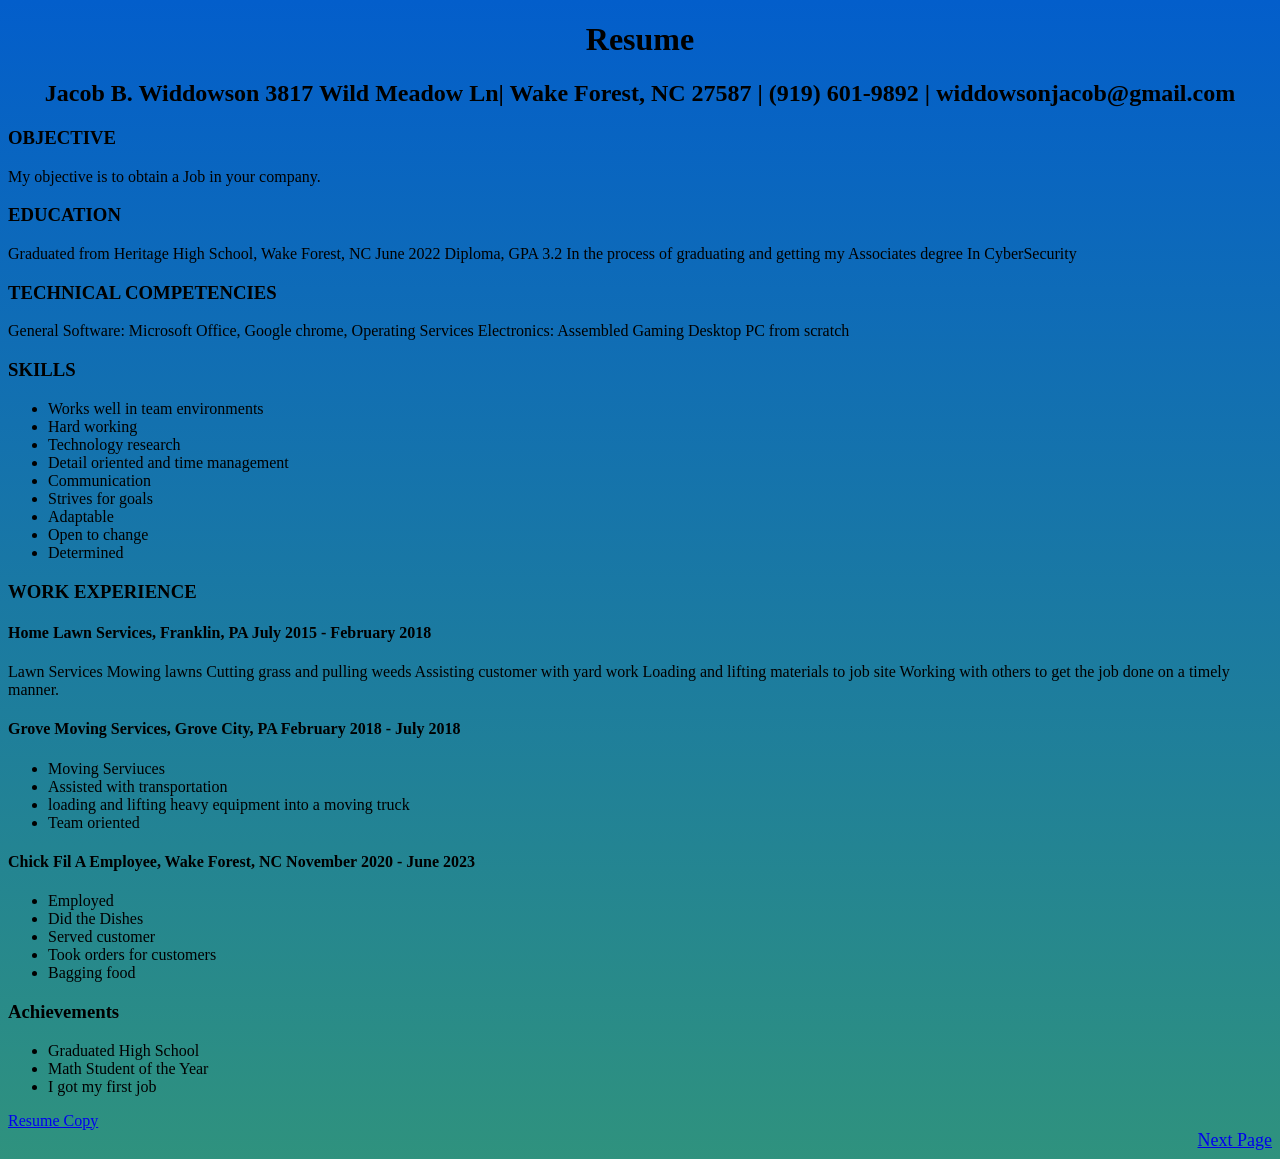
==== Resume.html @ 6b5c6bb5 "Resume Website I made this website so that I can show my resume and more about me" ====
<!doctype html>
<html>
<head>
<meta charset="utf-8">
<title>Resume</title>
<style type="text/css">
.div {
}
</style>
<link href="Style.css" rel="stylesheet" type="text/css">
</head>
<h1 align="center"> Resume </h1>
<body class="div">
<h2 align="center
			   ">Jacob B. Widdowson
3817 Wild Meadow Ln| Wake Forest, NC  27587 | (919) 601-9892 | widdowsonjacob@gmail.com </h2>


	<h3>OBJECTIVE</h3>

	<b1>My objective is to obtain a Job in your company.</b1>  

	<h3>EDUCATION</h3>
	
<b1> Graduated from Heritage High School, Wake Forest, NC								          June 2022	
Diploma, GPA 3.2
	In the process of graduating and getting my Associates degree In CyberSecurity </b1>

<h3>TECHNICAL COMPETENCIES</h3>

<b1>General Software:   Microsoft Office, Google chrome, Operating Services 
		Electronics:  Assembled Gaming Desktop PC from scratch </b1>

	<h3>SKILLS</h3>
<ul> 
	<li>Works well in team environments</li>
	<li>Hard working </li>
	<li>Technology research</li>
	<li>Detail oriented and time management</li>
	<li>Communication</li>
	<li>Strives for goals</li>
	<li>Adaptable</li>
	<li> Open to change</li>
	<li> Determined </li>
</ul>

	<h3> WORK EXPERIENCE </h3>
	<h4>Home Lawn Services, Franklin, PA				 	                          July 2015 - February 2018</h4>
	<b1>
Lawn Services 
Mowing lawns
Cutting grass and pulling weeds
Assisting customer with yard work
Loading and lifting materials to job site
Working with others to get the job done on a timely manner. 
</b1>

<h4>Grove Moving Services, Grove City, PA				 	                          February 2018 - July 2018</h4>
	
	<ul>
		<li>Moving Serviuces</li>
<li>Assisted with transportation</li>
		<li>loading and lifting heavy equipment into a moving truck</li>
<li>Team oriented</li>
	</ul>
<h4>Chick Fil A Employee, Wake Forest, NC                                                                                  November 2020 - June 2023 </h4>
<ul>
	<li>Employed</li>
<li>Did the Dishes</li> 
<li>Served customer</li> 
<li>Took orders for customers</li>
<li>Bagging food</li>
</ul>
<h3>Achievements</h3>
<ul>
<li>Graduated High School </li>			                                                                   
<li>Math Student of the Year</li>
<li>I got my first job</li>
</ul>
<b4> <a href="https://docs.google.com/document/d/1BuN6etbsw9WgV7r7obA3hYj5-sdQABiD/edit"> Resume Copy</a></b4>
<b4><a href="https://docs.google.com/document/d/1BuN6etbsw9WgV7r7obA3hYj5-sdQABiD/edit"></a><a href="Page 2.html" target="new" class="next">Next Page</a> </b4>
</body>
</html>
---- Style.css ----
.div {
	background-image: -webkit-linear-gradient(270deg,rgba(3,94,203,1.00) 0%,rgba(47,146,126,1.00) 100%);
	background-image: -moz-linear-gradient(270deg,rgba(3,94,203,1.00) 0%,rgba(47,146,126,1.00) 100%);
	background-image: -o-linear-gradient(270deg,rgba(3,94,203,1.00) 0%,rgba(47,146,126,1.00) 100%);
	background-image: linear-gradient(180deg,rgba(3,94,203,1.00) 0%,rgba(47,146,126,1.00) 100%);
}
.face {
	margin-left: auto;
	margin-right: auto;
	display: block;
}
.next{
	text-align: right;
	display: block;
	margin-right: auto;
	margin-bottom: auto;
	font-size: large;
	opacity: 1;
}
.d {
}
.div {
}
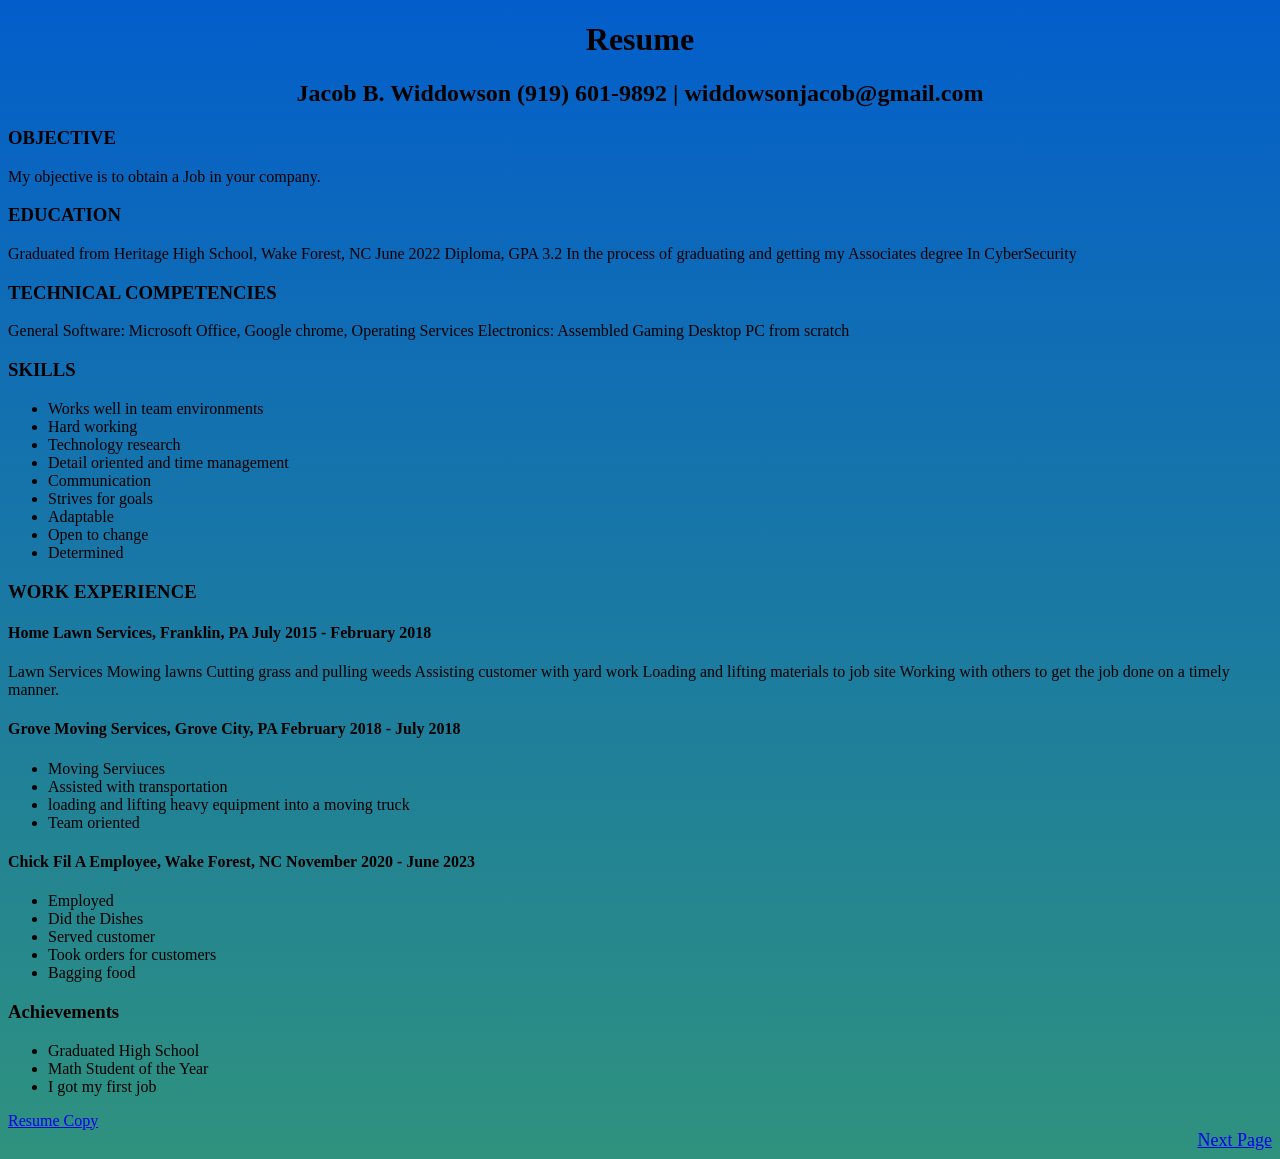
==== commit ae28ce44: "Update Resume.html" ====
--- a/Resume.html
+++ b/Resume.html
@@ -13,7 +13,7 @@
 <body class="div">
 <h2 align="center
 			   ">Jacob B. Widdowson
-3817 Wild Meadow Ln| Wake Forest, NC  27587 | (919) 601-9892 | widdowsonjacob@gmail.com </h2>
+ (919) 601-9892 | widdowsonjacob@gmail.com </h2>
 
 
 	<h3>OBJECTIVE</h3>
